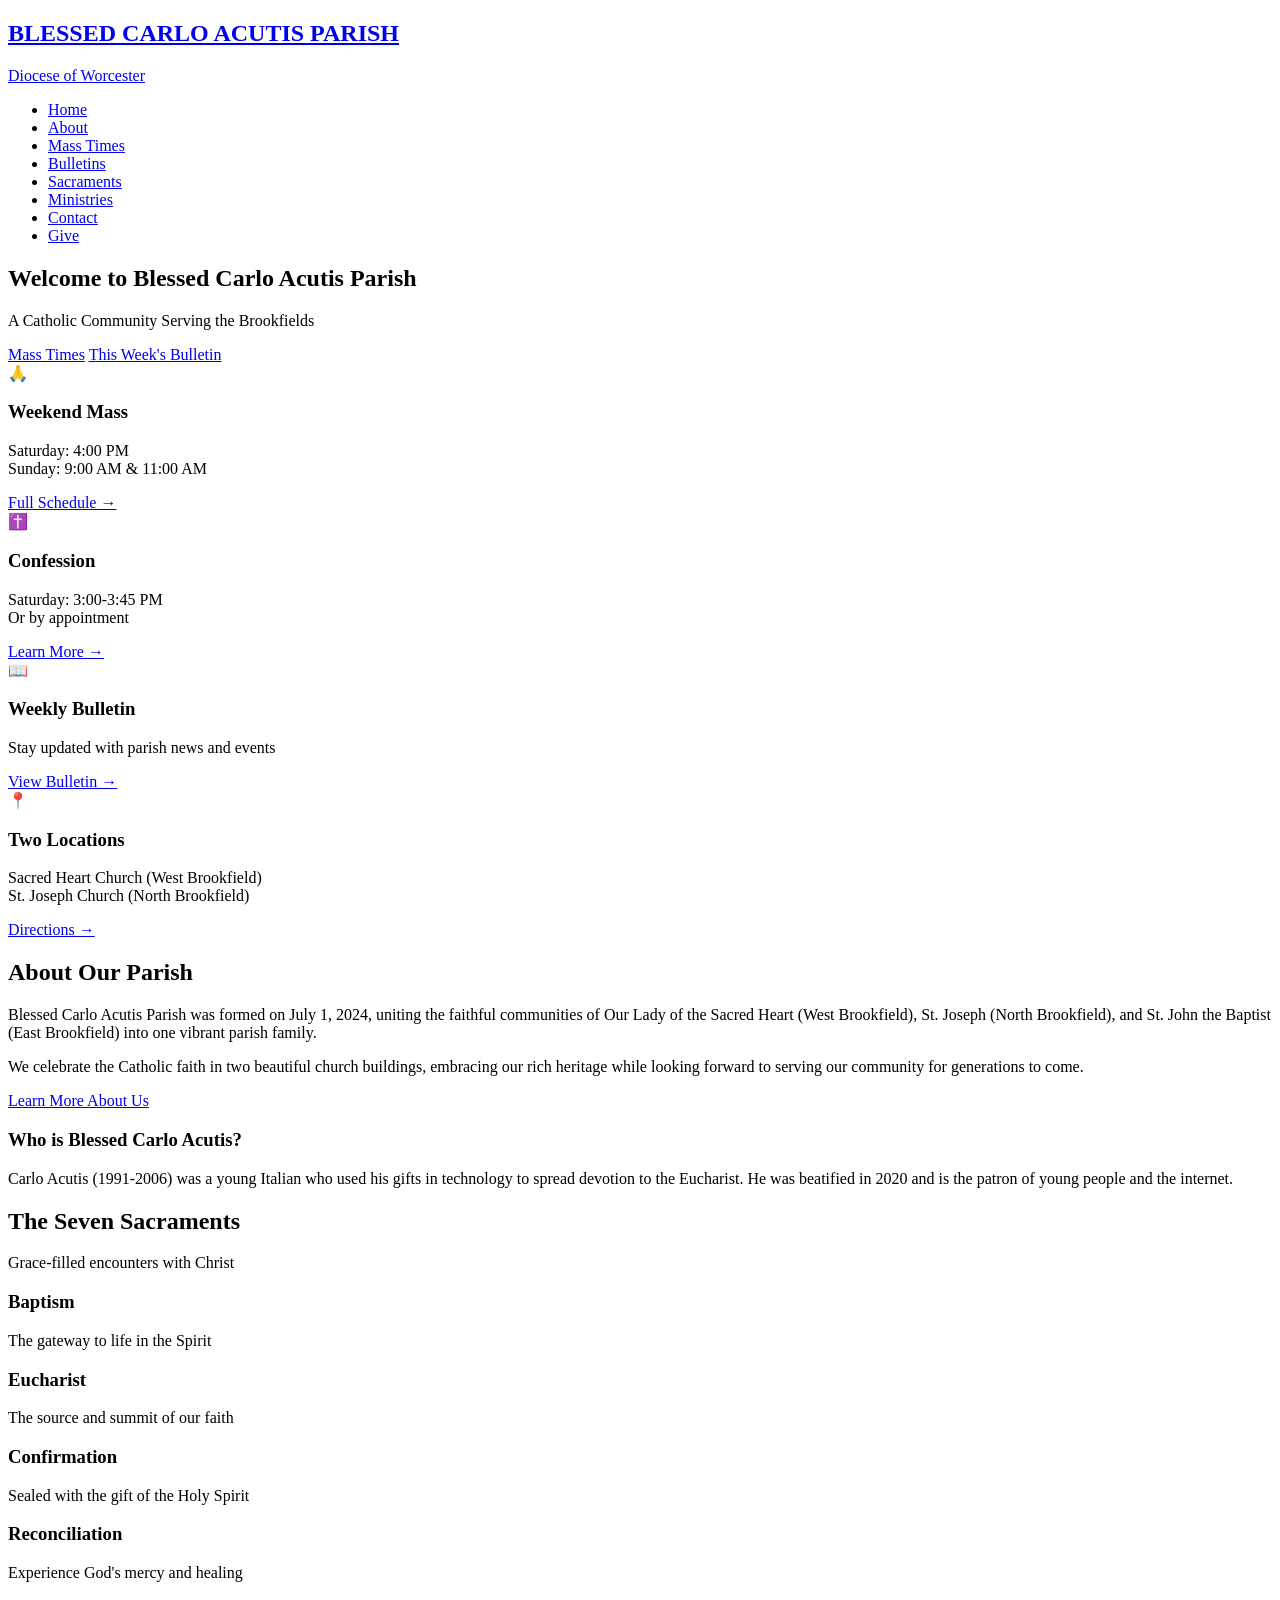
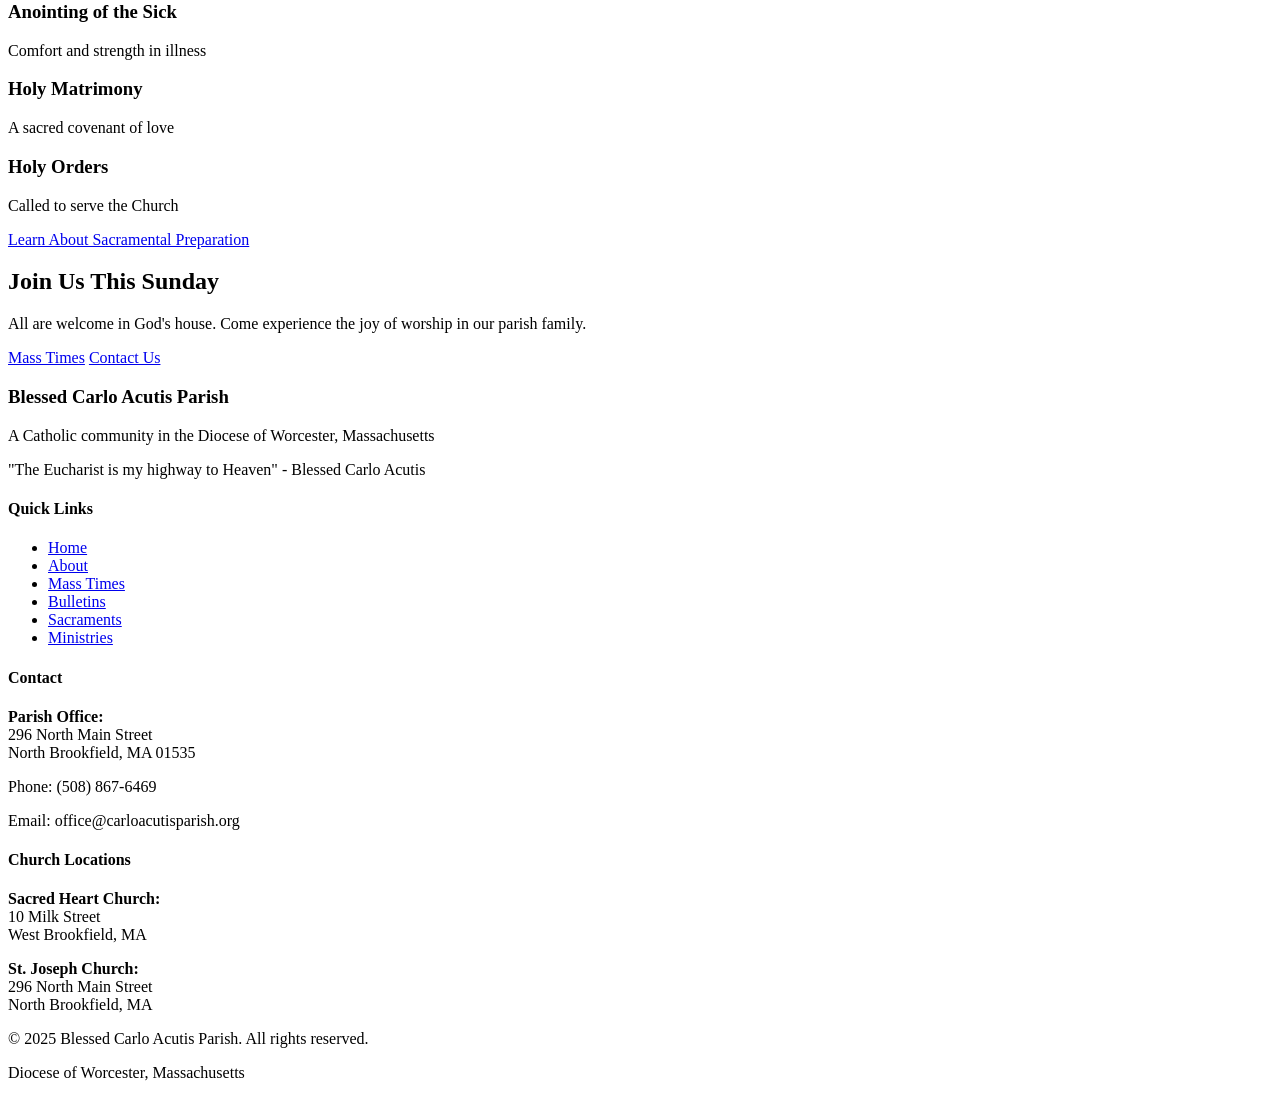
==== public/index.html @ f5a676db "Initial commit: Blessed Carlo Acutis Parish website - Created complete parish website with Catholic " ====
<!DOCTYPE html>
<html lang="en">
<head>
    <meta charset="UTF-8">
    <meta name="viewport" content="width=device-width, initial-scale=1.0">
    <meta name="description" content="Blessed Carlo Acutis Parish - A Catholic community serving West Brookfield, North Brookfield, and East Brookfield, MA. Diocese of Worcester.">
    <meta name="keywords" content="Catholic church, Blessed Carlo Acutis, West Brookfield, North Brookfield, East Brookfield, Massachusetts, Mass times, Catholic parish">

    <title>Blessed Carlo Acutis Parish - West Brookfield & North Brookfield, MA</title>

    <link rel="stylesheet" href="/css/styles.css">
</head>
<body>
    <!-- Navigation -->
    <nav class="navbar">
        <div class="nav-container">
            <a href="/index.html" class="logo">
                <h2>BLESSED CARLO ACUTIS PARISH</h2>
                <p class="tagline">Diocese of Worcester</p>
            </a>
            <ul class="nav-menu">
                <li><a href="/index.html" class="active">Home</a></li>
                <li><a href="/about.html">About</a></li>
                <li><a href="/mass-times.html">Mass Times</a></li>
                <li><a href="/bulletins.html">Bulletins</a></li>
                <li><a href="/sacraments.html">Sacraments</a></li>
                <li><a href="/ministries.html">Ministries</a></li>
                <li><a href="/contact.html">Contact</a></li>
                <li><a href="/give.html" class="btn-nav">Give</a></li>
            </ul>
            <div class="hamburger">
                <span></span>
                <span></span>
                <span></span>
            </div>
        </div>
    </nav>

    <!-- Hero Section -->
    <section class="hero">
        <div class="hero-overlay"></div>
        <div class="hero-content fade-in">
            <h1>Welcome to Blessed Carlo Acutis Parish</h1>
            <p class="hero-subtitle">A Catholic Community Serving the Brookfields</p>
            <div class="hero-buttons">
                <a href="/mass-times.html" class="btn btn-primary">Mass Times</a>
                <a href="/bulletins.html" class="btn btn-secondary">This Week's Bulletin</a>
            </div>
        </div>
    </section>

    <!-- Quick Info Section -->
    <section class="quick-info">
        <div class="container">
            <div class="info-cards">
                <div class="info-card slide-up">
                    <div class="icon">🙏</div>
                    <h3>Weekend Mass</h3>
                    <p>Saturday: 4:00 PM<br>Sunday: 9:00 AM & 11:00 AM</p>
                    <a href="/mass-times.html">Full Schedule →</a>
                </div>
                <div class="info-card slide-up">
                    <div class="icon">✝️</div>
                    <h3>Confession</h3>
                    <p>Saturday: 3:00-3:45 PM<br>Or by appointment</p>
                    <a href="/mass-times.html">Learn More →</a>
                </div>
                <div class="info-card slide-up">
                    <div class="icon">📖</div>
                    <h3>Weekly Bulletin</h3>
                    <p>Stay updated with parish news and events</p>
                    <a href="/bulletins.html">View Bulletin →</a>
                </div>
                <div class="info-card slide-up">
                    <div class="icon">📍</div>
                    <h3>Two Locations</h3>
                    <p>Sacred Heart Church (West Brookfield)<br>St. Joseph Church (North Brookfield)</p>
                    <a href="/contact.html">Directions →</a>
                </div>
            </div>
        </div>
    </section>

    <!-- About Section -->
    <section class="about-preview">
        <div class="container">
            <div class="about-content">
                <div class="about-text slide-left">
                    <h2>About Our Parish</h2>
                    <p>Blessed Carlo Acutis Parish was formed on July 1, 2024, uniting the faithful communities of Our Lady of the Sacred Heart (West Brookfield), St. Joseph (North Brookfield), and St. John the Baptist (East Brookfield) into one vibrant parish family.</p>
                    <p>We celebrate the Catholic faith in two beautiful church buildings, embracing our rich heritage while looking forward to serving our community for generations to come.</p>
                    <a href="/about.html" class="btn btn-primary">Learn More About Us</a>
                </div>
                <div class="about-image slide-right">
                    <div class="carlo-acutis-info">
                        <h3>Who is Blessed Carlo Acutis?</h3>
                        <p>Carlo Acutis (1991-2006) was a young Italian who used his gifts in technology to spread devotion to the Eucharist. He was beatified in 2020 and is the patron of young people and the internet.</p>
                    </div>
                </div>
            </div>
        </div>
    </section>

    <!-- Sacraments Section -->
    <section class="sacraments-preview">
        <div class="container">
            <h2 class="section-title slide-up">The Seven Sacraments</h2>
            <p class="section-subtitle slide-up">Grace-filled encounters with Christ</p>
            <div class="sacraments-grid">
                <div class="sacrament-card slide-up">
                    <h3>Baptism</h3>
                    <p>The gateway to life in the Spirit</p>
                </div>
                <div class="sacrament-card slide-up">
                    <h3>Eucharist</h3>
                    <p>The source and summit of our faith</p>
                </div>
                <div class="sacrament-card slide-up">
                    <h3>Confirmation</h3>
                    <p>Sealed with the gift of the Holy Spirit</p>
                </div>
                <div class="sacrament-card slide-up">
                    <h3>Reconciliation</h3>
                    <p>Experience God's mercy and healing</p>
                </div>
                <div class="sacrament-card slide-up">
                    <h3>Anointing of the Sick</h3>
                    <p>Comfort and strength in illness</p>
                </div>
                <div class="sacrament-card slide-up">
                    <h3>Holy Matrimony</h3>
                    <p>A sacred covenant of love</p>
                </div>
                <div class="sacrament-card slide-up">
                    <h3>Holy Orders</h3>
                    <p>Called to serve the Church</p>
                </div>
            </div>
            <div class="sacraments-cta">
                <a href="/sacraments.html" class="btn btn-primary">Learn About Sacramental Preparation</a>
            </div>
        </div>
    </section>

    <!-- Call to Action -->
    <section class="cta">
        <div class="container">
            <div class="cta-content fade-in">
                <h2>Join Us This Sunday</h2>
                <p>All are welcome in God's house. Come experience the joy of worship in our parish family.</p>
                <div class="cta-buttons">
                    <a href="/mass-times.html" class="btn btn-light">Mass Times</a>
                    <a href="/contact.html" class="btn btn-outline">Contact Us</a>
                </div>
            </div>
        </div>
    </section>

    <!-- Footer -->
    <footer class="footer">
        <div class="container">
            <div class="footer-content">
                <div class="footer-section">
                    <h3>Blessed Carlo Acutis Parish</h3>
                    <p>A Catholic community in the Diocese of Worcester, Massachusetts</p>
                    <p class="parish-motto">"The Eucharist is my highway to Heaven" - Blessed Carlo Acutis</p>
                </div>
                <div class="footer-section">
                    <h4>Quick Links</h4>
                    <ul>
                        <li><a href="/index.html">Home</a></li>
                        <li><a href="/about.html">About</a></li>
                        <li><a href="/mass-times.html">Mass Times</a></li>
                        <li><a href="/bulletins.html">Bulletins</a></li>
                        <li><a href="/sacraments.html">Sacraments</a></li>
                        <li><a href="/ministries.html">Ministries</a></li>
                    </ul>
                </div>
                <div class="footer-section">
                    <h4>Contact</h4>
                    <p><strong>Parish Office:</strong><br>296 North Main Street<br>North Brookfield, MA 01535</p>
                    <p>Phone: (508) 867-6469</p>
                    <p>Email: office@carloacutisparish.org</p>
                </div>
                <div class="footer-section">
                    <h4>Church Locations</h4>
                    <p><strong>Sacred Heart Church:</strong><br>10 Milk Street<br>West Brookfield, MA</p>
                    <p><strong>St. Joseph Church:</strong><br>296 North Main Street<br>North Brookfield, MA</p>
                </div>
            </div>
            <div class="footer-bottom">
                <p>&copy; 2025 Blessed Carlo Acutis Parish. All rights reserved.</p>
                <p>Diocese of Worcester, Massachusetts</p>
            </div>
        </div>
    </footer>

    <script src="/js/main.js"></script>
</body>
</html>
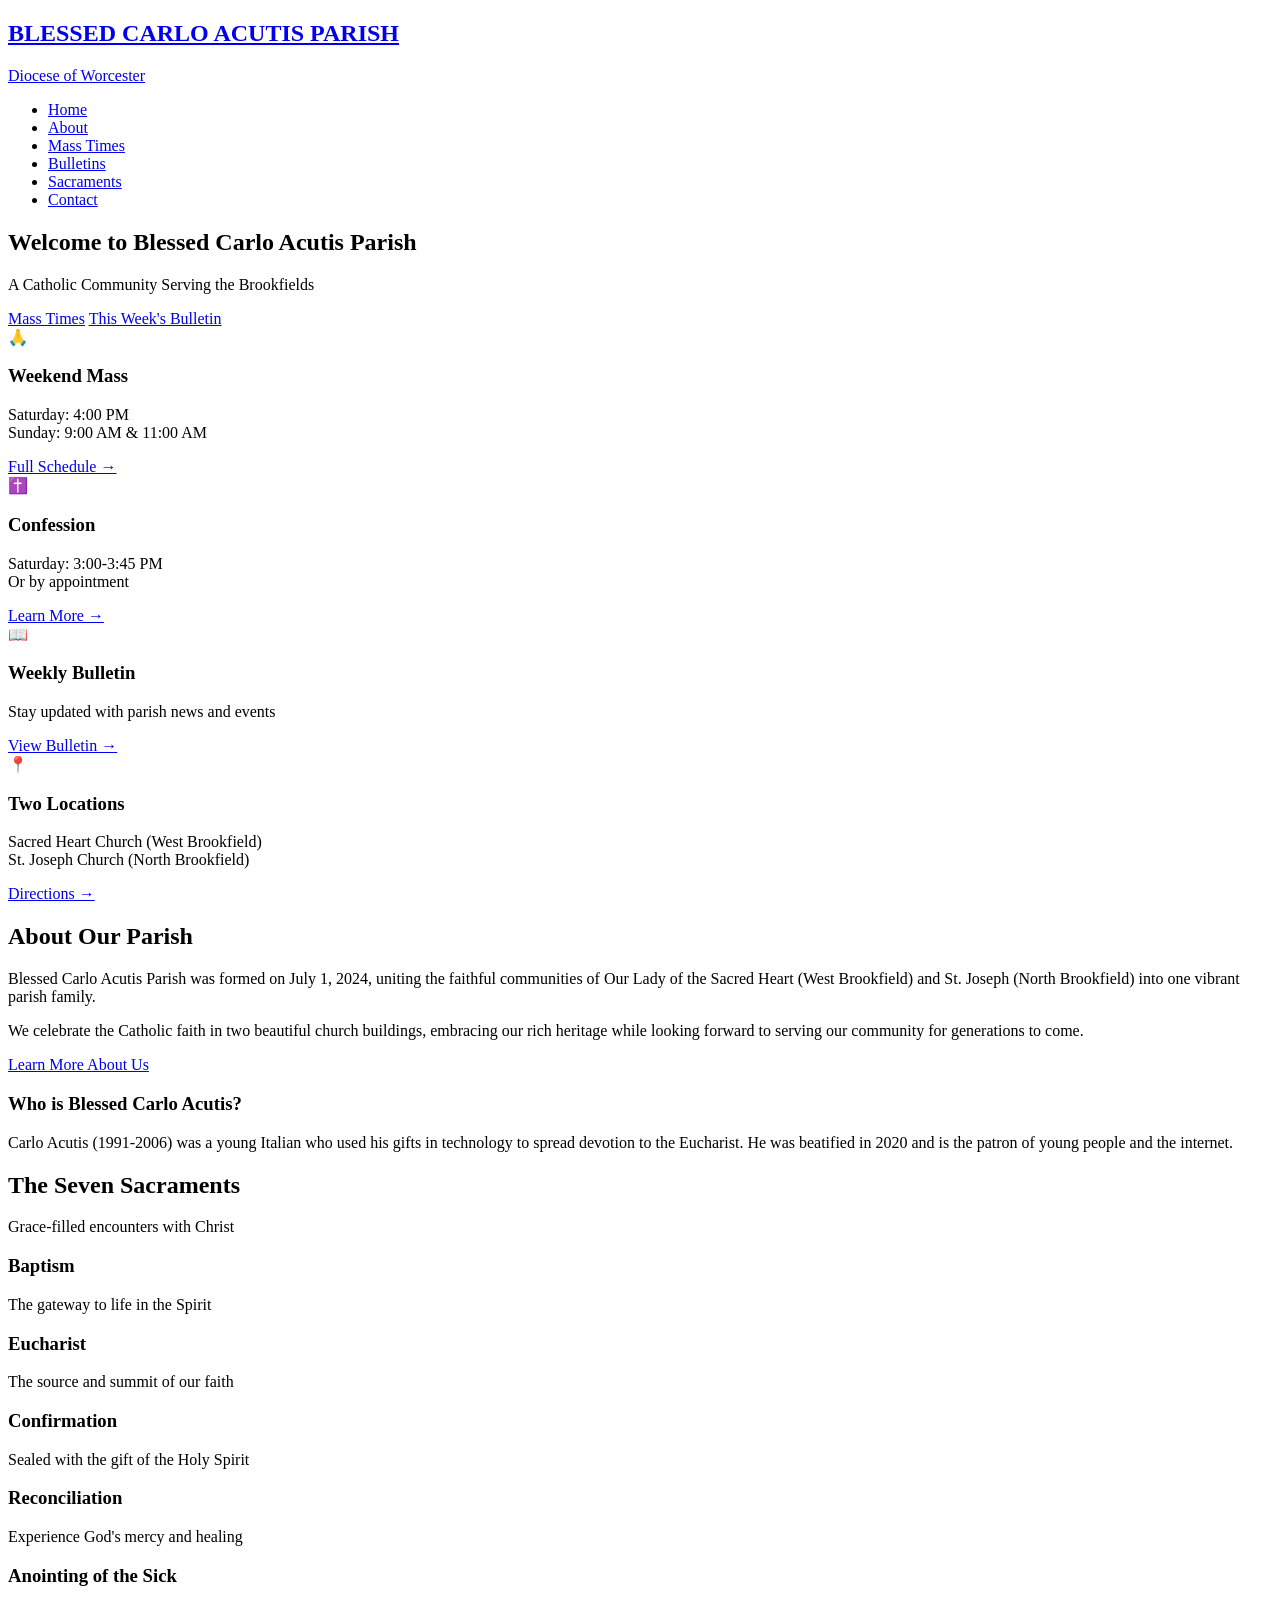
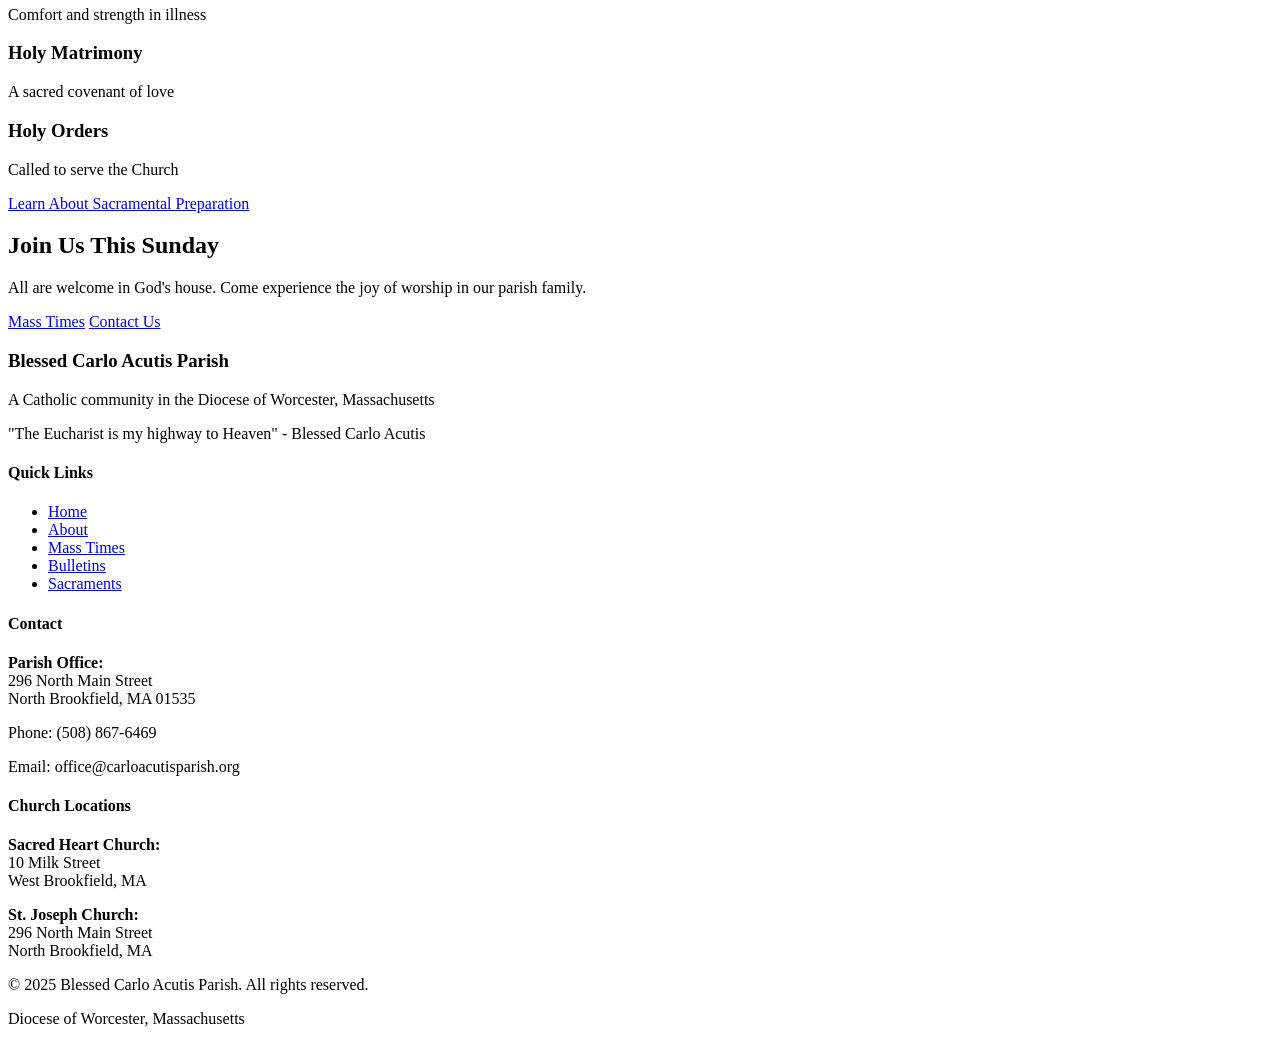
==== commit 07841b35: "Remove St. John the Baptist Parish references and delete Give/Ministries sections - Removed all refe" ====
--- a/public/index.html
+++ b/public/index.html
@@ -3,8 +3,8 @@
 <head>
     <meta charset="UTF-8">
     <meta name="viewport" content="width=device-width, initial-scale=1.0">
-    <meta name="description" content="Blessed Carlo Acutis Parish - A Catholic community serving West Brookfield, North Brookfield, and East Brookfield, MA. Diocese of Worcester.">
-    <meta name="keywords" content="Catholic church, Blessed Carlo Acutis, West Brookfield, North Brookfield, East Brookfield, Massachusetts, Mass times, Catholic parish">
+    <meta name="description" content="Blessed Carlo Acutis Parish - A Catholic community serving West Brookfield and North Brookfield, MA. Diocese of Worcester.">
+    <meta name="keywords" content="Catholic church, Blessed Carlo Acutis, West Brookfield, North Brookfield, Massachusetts, Mass times, Catholic parish">
 
     <title>Blessed Carlo Acutis Parish - West Brookfield & North Brookfield, MA</title>
 
@@ -24,9 +24,7 @@
                 <li><a href="/mass-times.html">Mass Times</a></li>
                 <li><a href="/bulletins.html">Bulletins</a></li>
                 <li><a href="/sacraments.html">Sacraments</a></li>
-                <li><a href="/ministries.html">Ministries</a></li>
                 <li><a href="/contact.html">Contact</a></li>
-                <li><a href="/give.html" class="btn-nav">Give</a></li>
             </ul>
             <div class="hamburger">
                 <span></span>
@@ -87,7 +85,7 @@
             <div class="about-content">
                 <div class="about-text slide-left">
                     <h2>About Our Parish</h2>
-                    <p>Blessed Carlo Acutis Parish was formed on July 1, 2024, uniting the faithful communities of Our Lady of the Sacred Heart (West Brookfield), St. Joseph (North Brookfield), and St. John the Baptist (East Brookfield) into one vibrant parish family.</p>
+                    <p>Blessed Carlo Acutis Parish was formed on July 1, 2024, uniting the faithful communities of Our Lady of the Sacred Heart (West Brookfield) and St. Joseph (North Brookfield) into one vibrant parish family.</p>
                     <p>We celebrate the Catholic faith in two beautiful church buildings, embracing our rich heritage while looking forward to serving our community for generations to come.</p>
                     <a href="/about.html" class="btn btn-primary">Learn More About Us</a>
                 </div>
@@ -173,7 +171,6 @@
                         <li><a href="/mass-times.html">Mass Times</a></li>
                         <li><a href="/bulletins.html">Bulletins</a></li>
                         <li><a href="/sacraments.html">Sacraments</a></li>
-                        <li><a href="/ministries.html">Ministries</a></li>
                     </ul>
                 </div>
                 <div class="footer-section">
